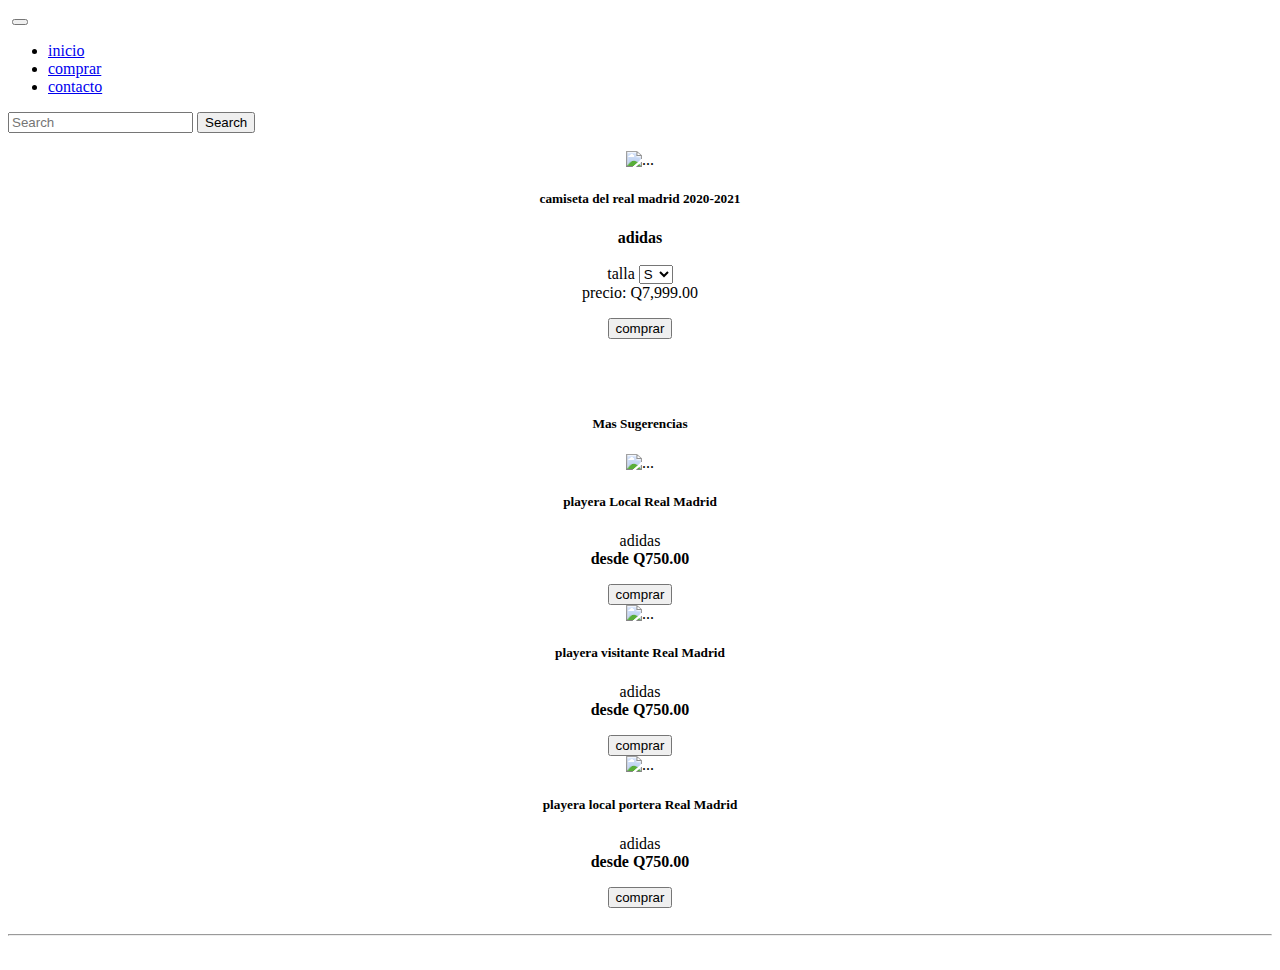
==== comprar.html @ 747ff650 "compras" ====
<!doctype html>
<html lang="en">

<head>
    <!-- Required meta tags -->
    <meta charset="utf-8">
    <meta name="viewport" content="width=device-width, initial-scale=1, shrink-to-fit=no">

    <!-- Bootstrap CSS -->
    <link rel="stylesheet" href="https://cdn.jsdelivr.net/npm/bootstrap@4.5.3/dist/css/bootstrap.min.css"
        integrity="sha384-TX8t27EcRE3e/ihU7zmQxVncDAy5uIKz4rEkgIXeMed4M0jlfIDPvg6uqKI2xXr2" crossorigin="anonymous">
    <link rel="stylesheet" href="css/style.css">
    <title>Hello, world!</title>
</head>

<body>
    <nav class="navbar navbar-expand-lg navbar-light bg-light">
        <a class="navbar-brand" href="#"><img src="https://cdn.base.net/skin/frontend/deportesbase/default/images/logotipo-deportes-base.svg" id="logo" alt=""></a>
        <button class="navbar-toggler" type="button" data-toggle="collapse" data-target="#navbarSupportedContent"
            aria-controls="navbarSupportedContent" aria-expanded="false" aria-label="Toggle navigation">
            <span class="navbar-toggler-icon"></span>
        </button>

        <div class="collapse navbar-collapse" id="navbarSupportedContent">
            <ul class="navbar-nav mr-auto">
                <li class="nav-item ">
                    <a class="nav-link" href="index.html">inicio </a>
                </li>
                <li class="nav-item active ">
                    <a class="nav-link" href="comprar.html">comprar</a>
                </li>
                <li class="nav-item ">
                    <a class="nav-link" href="contacto.html">contacto</a>
                </li>
              
            </ul>
            <form class="form-inline my-2 my-lg-0">
                <input class="form-control mr-sm-2" type="search" placeholder="Search" aria-label="Search">
                <button class="btn btn-outline-success my-2 my-sm-0" type="submit">Search</button>
            </form>
        </div>
    </nav>
    <br>
    <div class="container">
        <center>
            <div class="card mb-3" style="max-width: 740px;">
                <div class="row no-gutters">
                    <div class="col-md-4">
                        <img src="https://www.foto-deportes.com/public/catalogo/camisetaadidasrealmadridprimeraequipacion20192020white0.jpg" class="card-img" alt="..."> 
                    </div>
                    <div class="col-md-8">
                        <div class="card-body">
                            <h5 class="card-title">camiseta del real madrid 2020-2021</h5>
                            <p class="card-text">
                                <b>adidas</b> <br><br>
                                <label style="text-align: left;">talla</label>

                                <select class="form-control form-control-sm">
                                    <option>S</option>
                                    <option>M</option>
                                    <option>L</option>

                                </select>
                                <br>

                                precio: Q7,999.00
                            </p>
                            <button type="button" class="btn btn-primary btn-lg btn-block"> comprar</button>
                        </div>
                    </div>
                </div>
     
            </div>
            

            <br>
            <br>
            <br>

            <div class="container">
                <h5 class="card-title">Mas Sugerencias</h5>
                <div class="card-deck">

                    <div class="card">
                        <img src="https://www.foto-deportes.com/public/catalogo/camisetaadidasrealmadridprimeraequipacion20192020white0.jpg"
                            class="card-img-top zoom" alt="...">
                        <div class="card-body">
                            <h5 class="card-title">playera Local Real Madrid</h5>
                            <p class="card-text">adidas<br><b>desde Q750.00</b></p>
                            <center>
                                <button type="button" class="btn btn-success">comprar</button>
                            </center>
                        </div>
                    </div>
                    <div class="card">
                        <img src="https://www.futbolemotion.com/imagesarticulos/131939/grandes/camiseta-adidas-real-madrid-segunda-equipacion-2019-2020-night-indigo-0.jpg"
                            class="card-img-top zoom" alt="...">
                        <div class="card-body">
                            <h5 class="card-title">playera visitante Real Madrid</h5>
                            <p class="card-text">adidas<br><b>desde Q750.00</b></p>
                            <center>
                                <button type="button" class="btn btn-success">comprar</button>
                            </center>
                        </div>
                    </div>
                    <div class="card">
                        <img src="https://www.futbolemotion.com/imagesarticulos/131922/grandes/camiseta-adidas-real-madrid-portero-segunda-equipacion-2019-2020-legend-ivy-0.jpg"
                            class="card-img-top zoom" alt="...">
                        <div class="card-body">
                            <h5 class="card-title">playera local portera Real Madrid</h5>
                            <p class="card-text">adidas<br><b>desde Q750.00</b></p>
                            <center>
                                <button type="button" class="btn btn-success">comprar</button>
                            </center>
                        </div>
                    </div>
                </div>
            </div>
        </center>
    </div>











    
    <br>
    <hr>
    <br>
    <!-- Optional JavaScript; choose one of the two! -->

    <!-- Option 1: jQuery and Bootstrap Bundle (includes Popper) -->
    <script src="https://code.jquery.com/jquery-3.5.1.slim.min.js"
        integrity="sha384-DfXdz2htPH0lsSSs5nCTpuj/zy4C+OGpamoFVy38MVBnE+IbbVYUew+OrCXaRkfj"
        crossorigin="anonymous"></script>
    <script src="https://cdn.jsdelivr.net/npm/bootstrap@4.5.3/dist/js/bootstrap.bundle.min.js"
        integrity="sha384-ho+j7jyWK8fNQe+A12Hb8AhRq26LrZ/JpcUGGOn+Y7RsweNrtN/tE3MoK7ZeZDyx"
        crossorigin="anonymous"></script>

    <!-- Option 2: jQuery, Popper.js, and Bootstrap JS
    <script src="https://code.jquery.com/jquery-3.5.1.slim.min.js" integrity="sha384-DfXdz2htPH0lsSSs5nCTpuj/zy4C+OGpamoFVy38MVBnE+IbbVYUew+OrCXaRkfj" crossorigin="anonymous"></script>
    <script src="https://cdn.jsdelivr.net/npm/popper.js@1.16.1/dist/umd/popper.min.js" integrity="sha384-9/reFTGAW83EW2RDu2S0VKaIzap3H66lZH81PoYlFhbGU+6BZp6G7niu735Sk7lN" crossorigin="anonymous"></script>
    <script src="https://cdn.jsdelivr.net/npm/bootstrap@4.5.3/dist/js/bootstrap.min.js" integrity="sha384-w1Q4orYjBQndcko6MimVbzY0tgp4pWB4lZ7lr30WKz0vr/aWKhXdBNmNb5D92v7s" crossorigin="anonymous"></script>
    -->
</body>

</html>
---- css/style.css ----
.zoom {
    transition: transform .2s; /* Animation */

  }
  
  .zoom:hover {
    transform: scale(1.1); /* (150% zoom)*/
    -webkit-transition: all 0.5s ease-in-out;
    -moz-transition: all 0.5s ease-in-out;
    -o-transition: all 0.5s ease-in-out;
    -ms-transition: all 0.5s ease-in-out;
    transition: all 0.5s ease-in-out;
  }

  #logo{
    width: 50px;
}
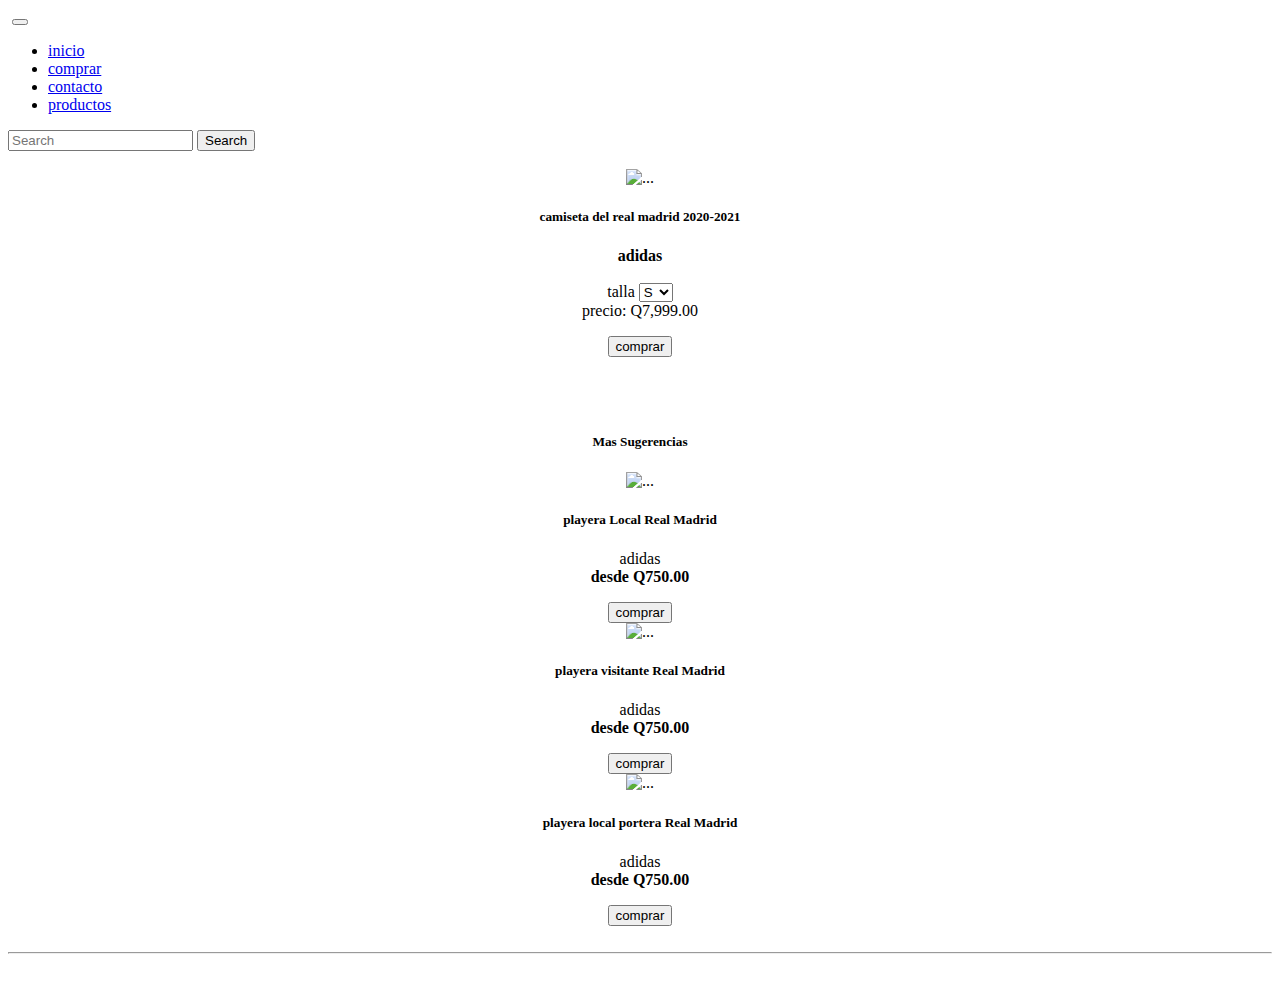
==== commit f70e8629: "comprar" ====
--- a/comprar.html
+++ b/comprar.html
@@ -31,6 +31,9 @@
                 </li>
                 <li class="nav-item ">
                     <a class="nav-link" href="contacto.html">contacto</a>
+                </li>
+                <li class="nav-item ">
+                    <a class="nav-link" href="productos.html">productos</a>
                 </li>
               
             </ul>
@@ -127,8 +130,6 @@
 
 
 
-
-
     
     <br>
     <hr>
